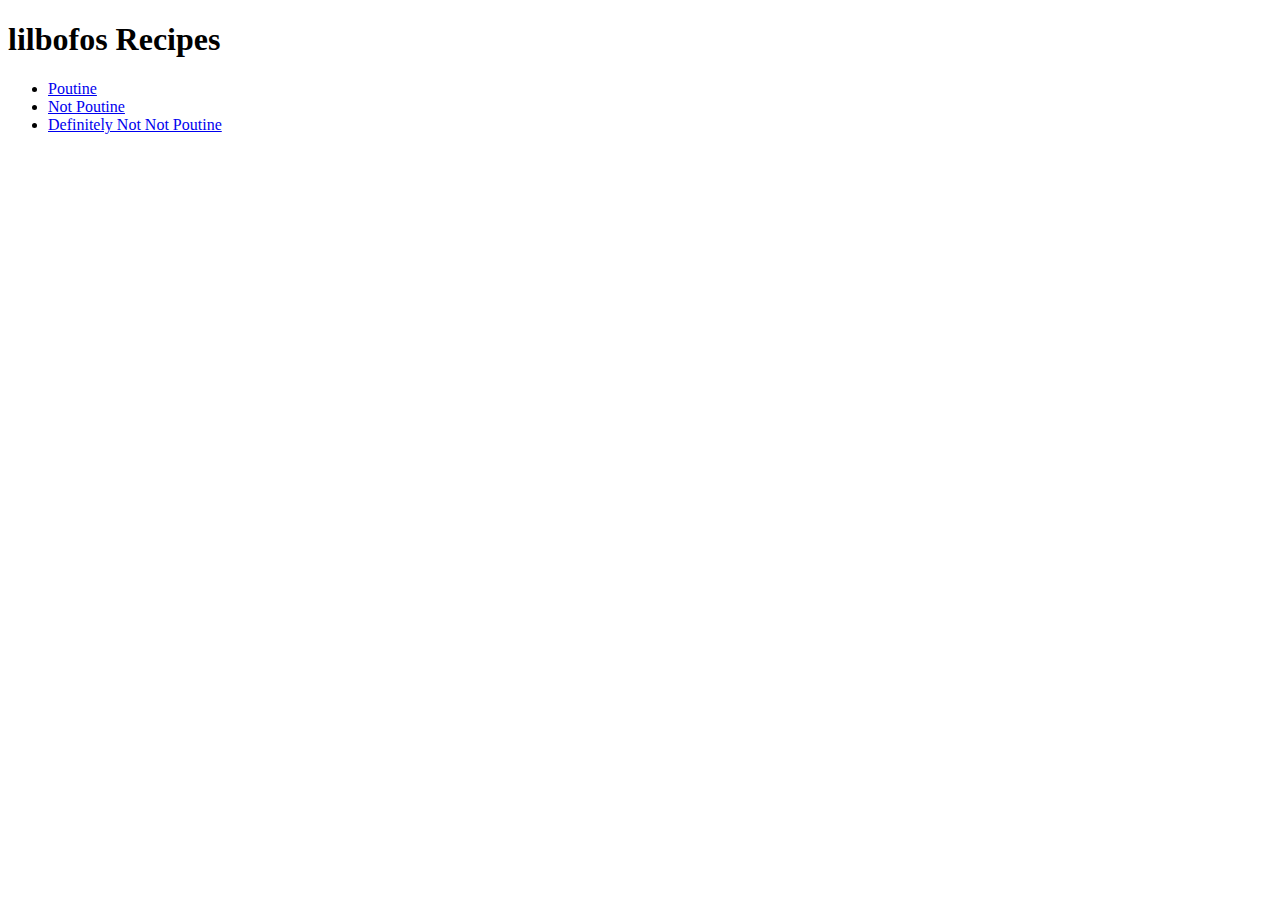
==== index.html @ 729de138 "My Web Sight :^)" ====
<!DOCTYPE html>
<html><head>
    <meta charset="utf-8">
    <title> lilchef</title></head>
<body>
    <h1>lilbofos Recipes</h1>
<ul>
    <li><a href="recipes/poutine.html">Poutine</a></li>
    <li><a href="recipes/casserole.html">Not Poutine</a></li>
    <li><a href="recipes/poke.html">Definitely Not Not Poutine</a></li>
</ul>

</body>
    </html>
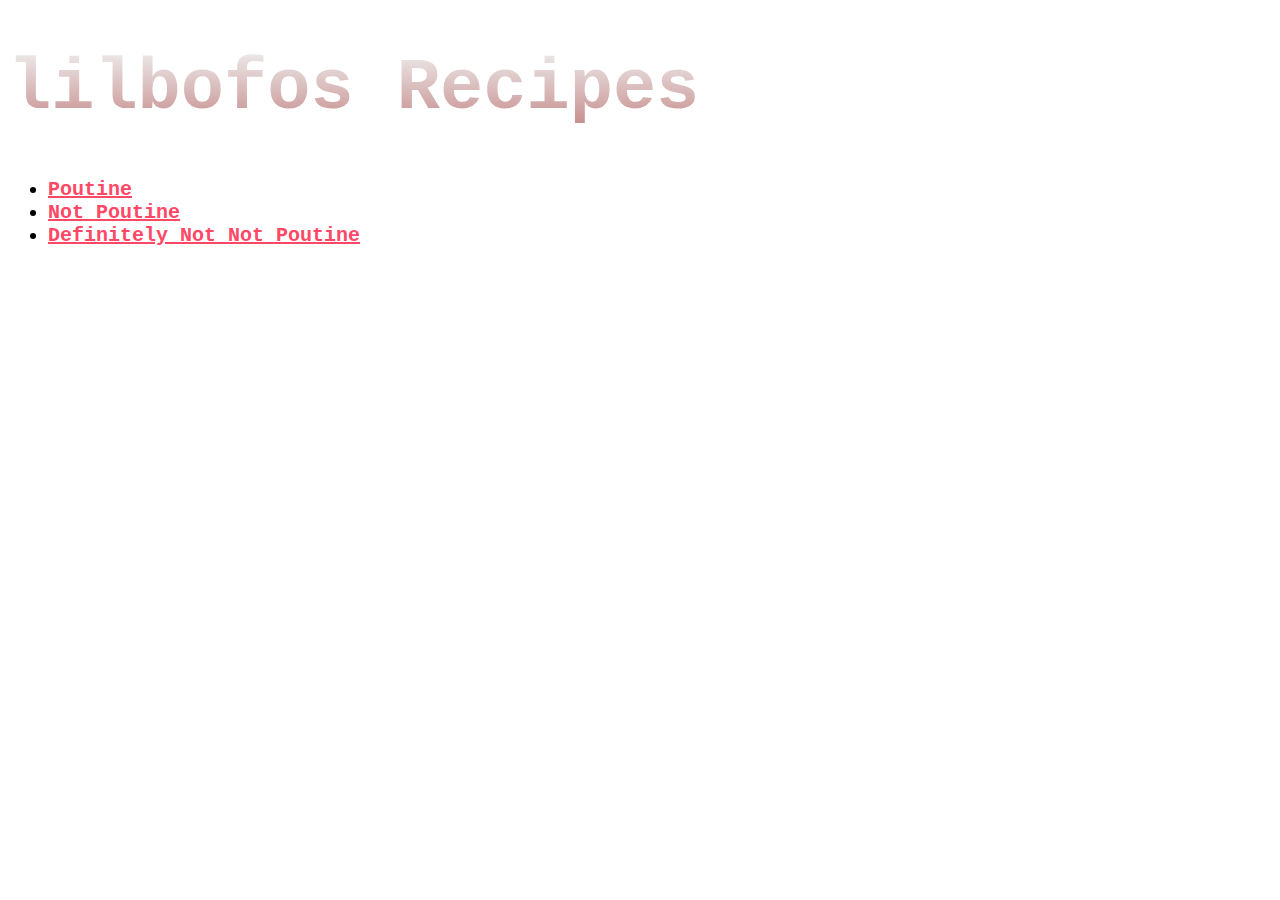
==== commit dc130c26: "Added CSS to the whole site" ====
--- a/index.html
+++ b/index.html
@@ -1,14 +1,23 @@
 <!DOCTYPE html>
-<html><head>
+<html><head><style>a:link{color:rgb(255, 72, 102);}
+    a:visited{color: black;}
+    a:hover {color: rgb(209, 171, 244);}
+    a:active{color: cadetblue;}</style>
+
     <meta charset="utf-8">
+    <link rel="stylesheet" href="style.css">
     <title> lilchef</title></head>
 <body>
-    <h1>lilbofos Recipes</h1>
-<ul>
+
+    <h1 class=h1>lilbofos Recipes</h1>
+    
+<div class="p"><p>
+    <ul>
     <li><a href="recipes/poutine.html">Poutine</a></li>
     <li><a href="recipes/casserole.html">Not Poutine</a></li>
     <li><a href="recipes/poke.html">Definitely Not Not Poutine</a></li>
 </ul>
+</p></div>
 
 </body>
     </html>--- a/style.css
+++ b/style.css
@@ -0,0 +1,28 @@
+* {
+    font-family: 'Courier New', Courier, monospace ;
+    
+}
+
+.h1{
+    color: rgb(246, 131, 150);
+    font-size: 72px;
+    background: -webkit-linear-gradient(#eee, #c58787);
+    -webkit-background-clip: text;
+    -webkit-text-fill-color: transparent;
+}
+.p {
+    font-family: 'Courier New', Courier, monospace ;
+    font-size: 20px;
+    font-weight: bold;
+
+}
+.ingredients {
+    font-size: 20px;
+    font-weight: bold;
+}
+#list {
+    font-size: 14px;
+    font-style: italic;
+}
+
+.preface {color: rgb(255, 200, 160);}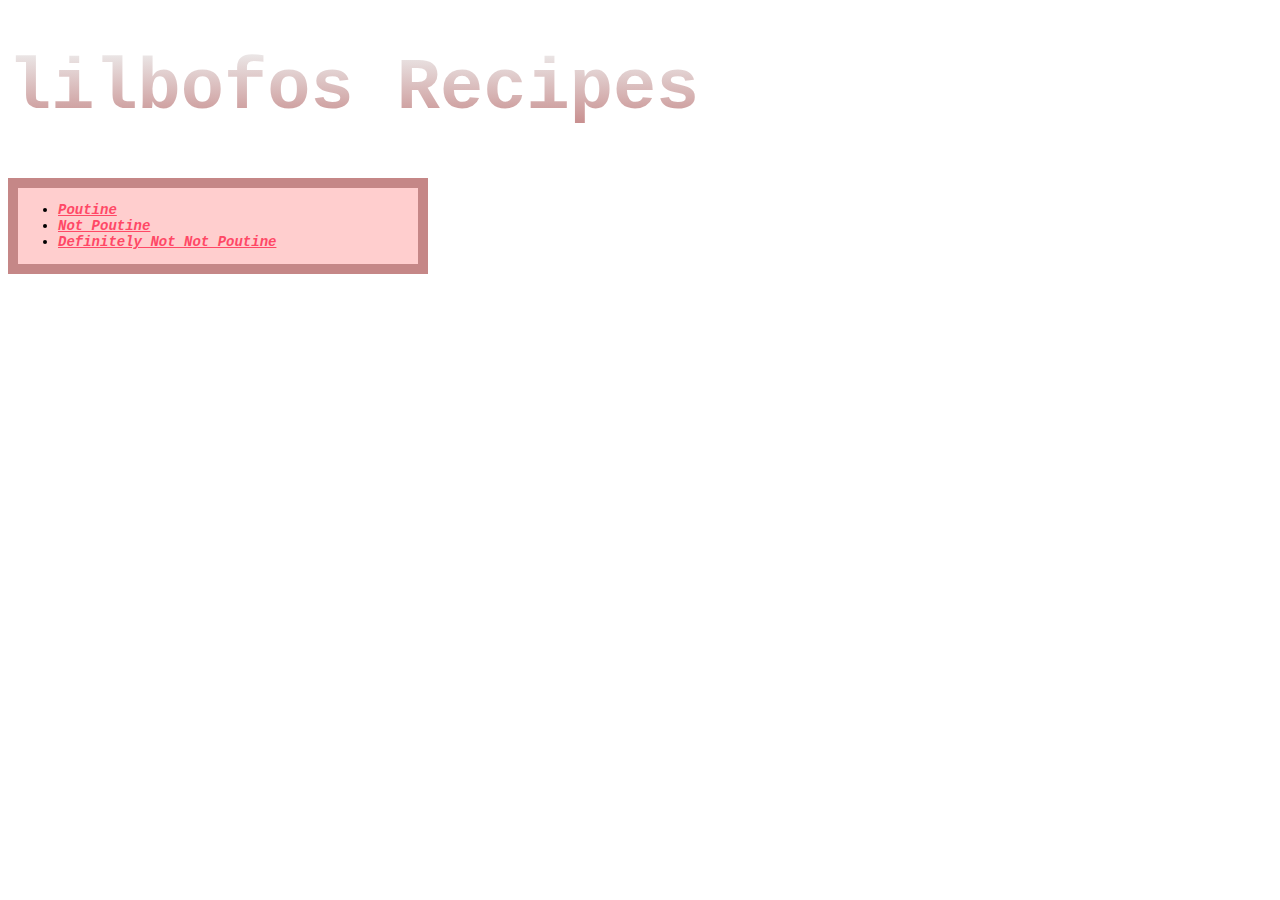
==== commit ef6bc0ac: "Css Lesson complete yay" ====
--- a/index.html
+++ b/index.html
@@ -11,13 +11,13 @@
 
     <h1 class=h1>lilbofos Recipes</h1>
     
-<div class="p"><p>
+<div class="p"><p><div id="list">
     <ul>
     <li><a href="recipes/poutine.html">Poutine</a></li>
     <li><a href="recipes/casserole.html">Not Poutine</a></li>
     <li><a href="recipes/poke.html">Definitely Not Not Poutine</a></li>
 </ul>
-</p></div>
+</p></div></div>
 
 </body>
     </html>--- a/style.css
+++ b/style.css
@@ -1,4 +1,4 @@
-* {
+body {
     font-family: 'Courier New', Courier, monospace ;
     
 }
@@ -14,15 +14,24 @@
     font-family: 'Courier New', Courier, monospace ;
     font-size: 20px;
     font-weight: bold;
+   
 
 }
 .ingredients {
     font-size: 20px;
     font-weight: bold;
+
 }
 #list {
+   width: 400px;
     font-size: 14px;
     font-style: italic;
+    border:solid #c58787 10px;
+    background-color: #ffcece;
+   
 }
 
-.preface {color: rgb(255, 200, 160);}+.preface {color: rgb(255, 200, 160);
+    border:solid #ffd284 5px;
+    background-color: darkslategrey;
+}